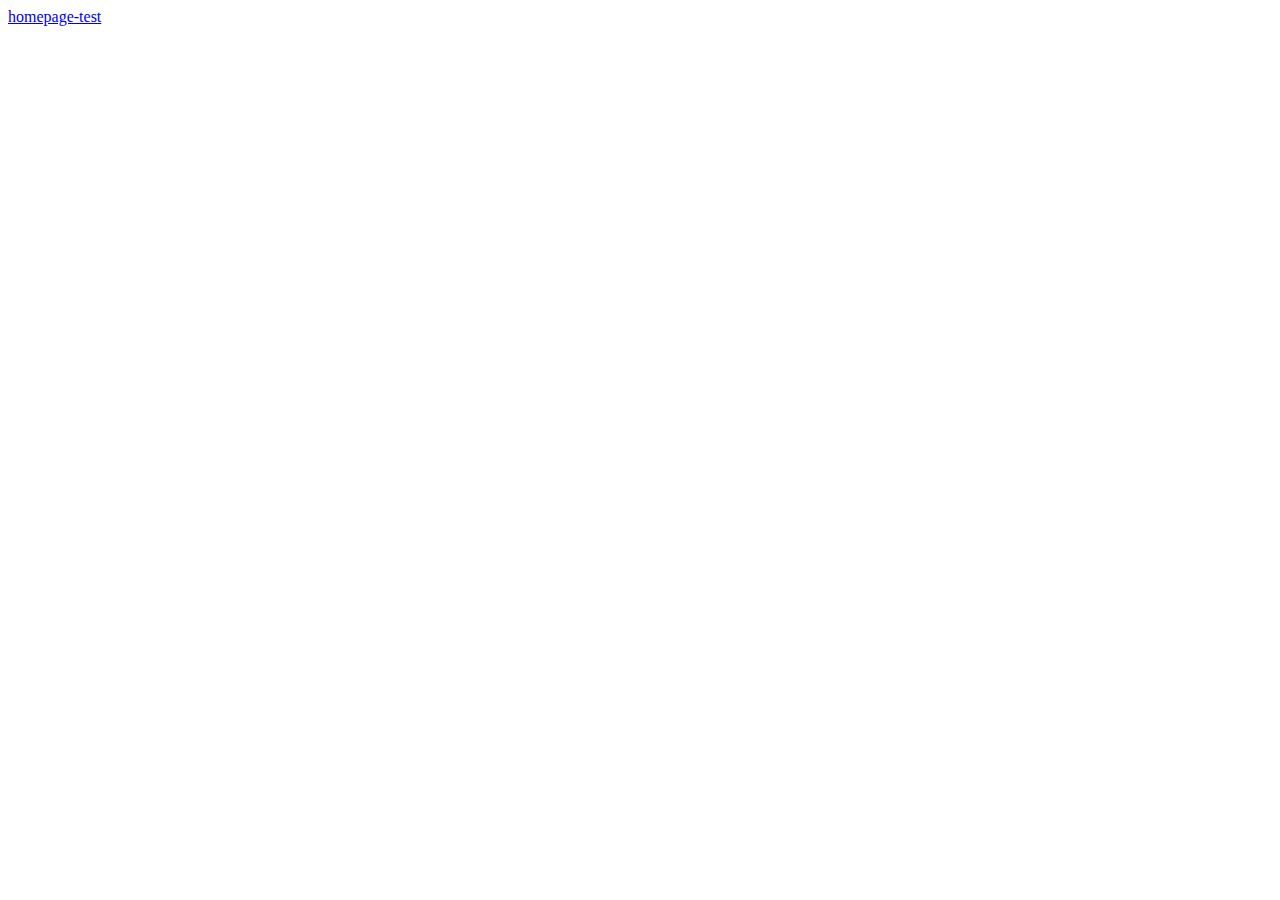
==== index.html @ df4eb9e1 "added index for github pages" ====
<!DOCTYPE html>
<html>
  <head>
    <meta charset="utf-8">
    <title>The Streaming Gold Diggers</title>
    <meta http-equiv="X-UA-Compatible" content="IE=edge"/>
    <meta name="viewport" width=device-width, initial-scale=1.0, maximum-scale=1.0, user-scalable=0>
  </head>

  <body>
    <a href="homepage/index.html"><span class="button">homepage-test</span></a>
  </body>
</html>
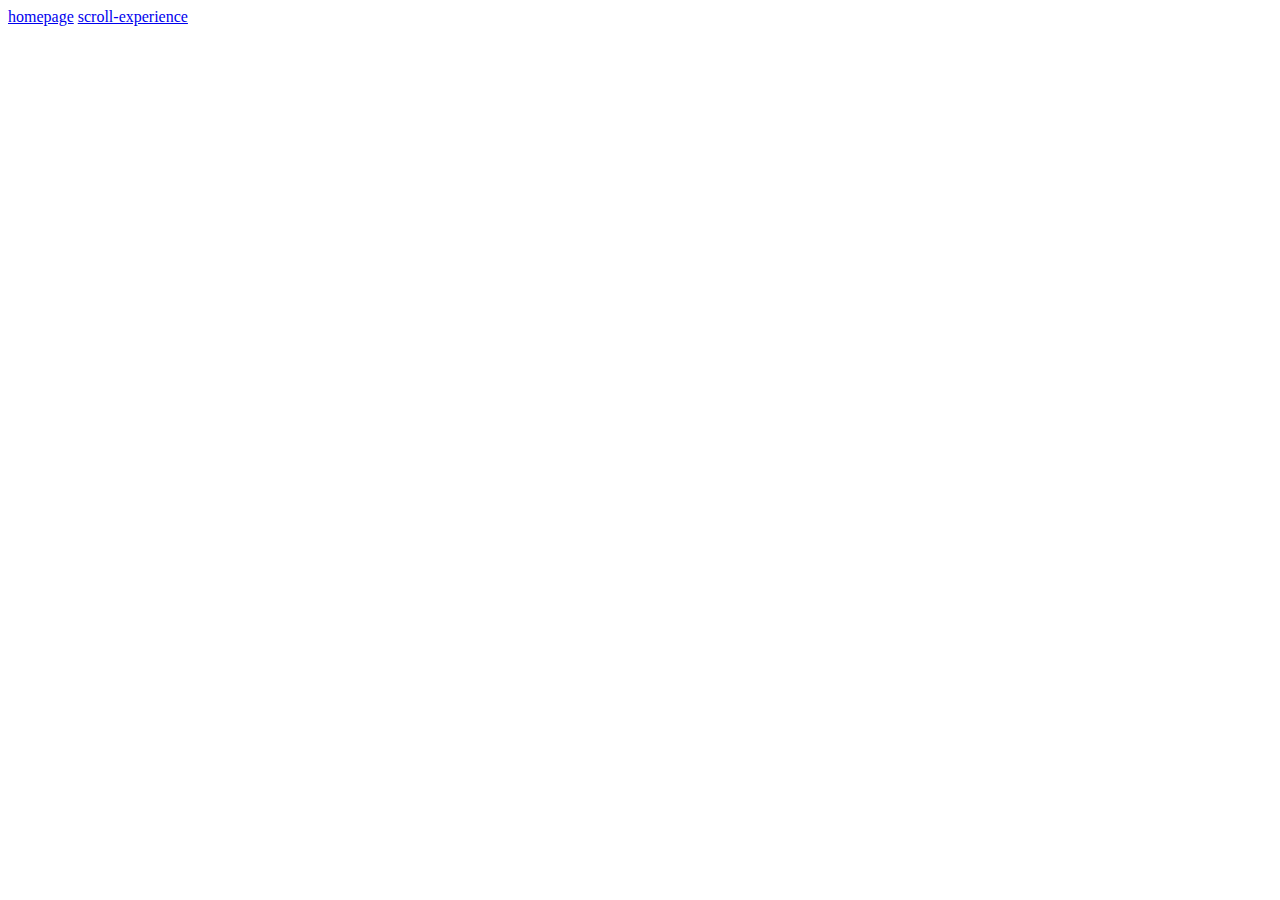
==== commit a16987a6: "partenza per test scroll" ====
--- a/index.html
+++ b/index.html
@@ -8,6 +8,7 @@
   </head>
 
   <body>
-    <a href="homepage/index.html"><span class="button">homepage-test</span></a>
+    <a href="homepage/index.html"><span class="button">homepage</span></a>
+    <a href="scroll-experience/index.html"><span class="button">scroll-experience</span></a>
   </body>
 </html>
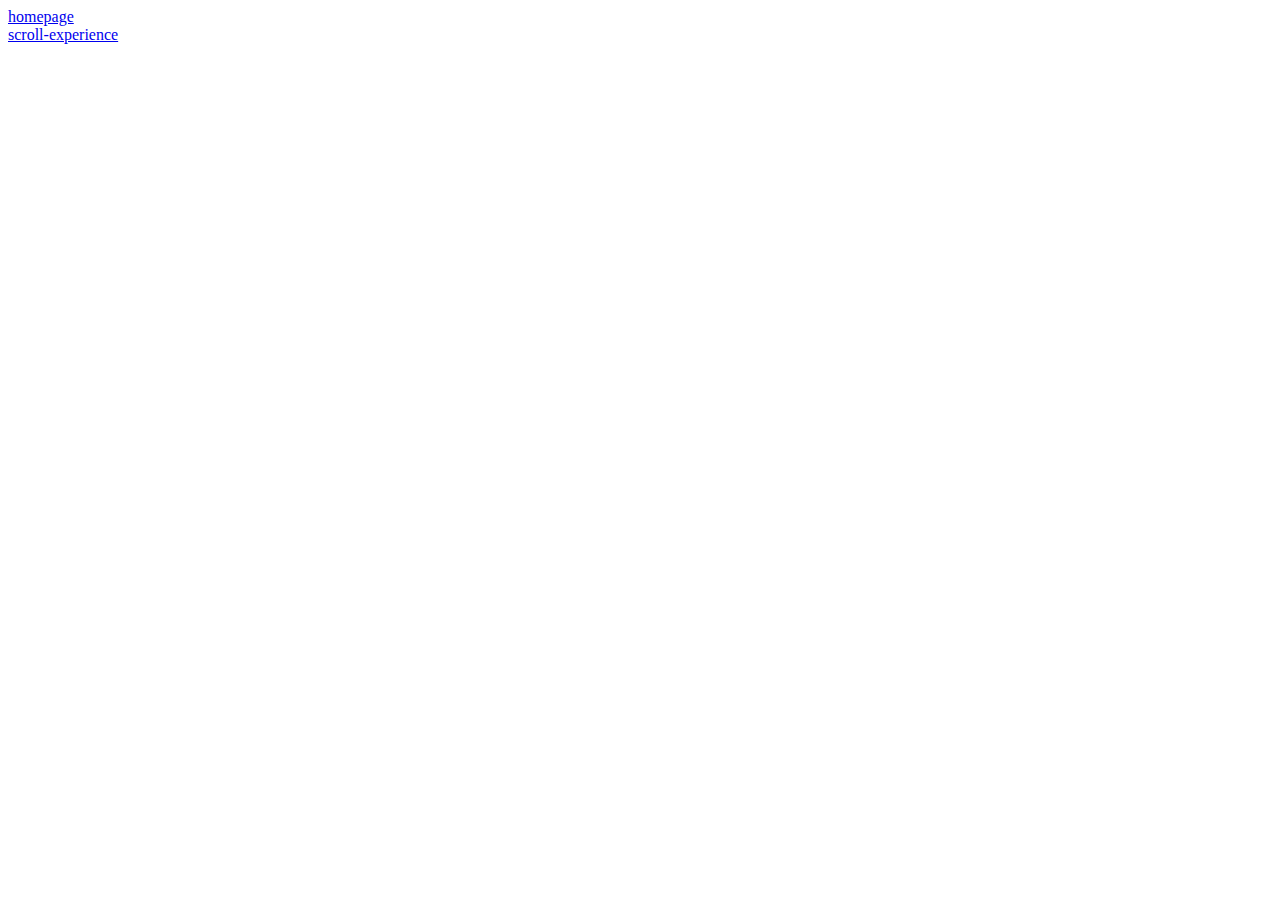
==== commit 141dff71: "partenza per scroll test vera" ====
--- a/index.html
+++ b/index.html
@@ -8,7 +8,7 @@
   </head>
 
   <body>
-    <a href="homepage/index.html"><span class="button">homepage</span></a>
+    <a href="homepage/index.html"><span class="button">homepage</span></a><br>
     <a href="scroll-experience/index.html"><span class="button">scroll-experience</span></a>
   </body>
 </html>
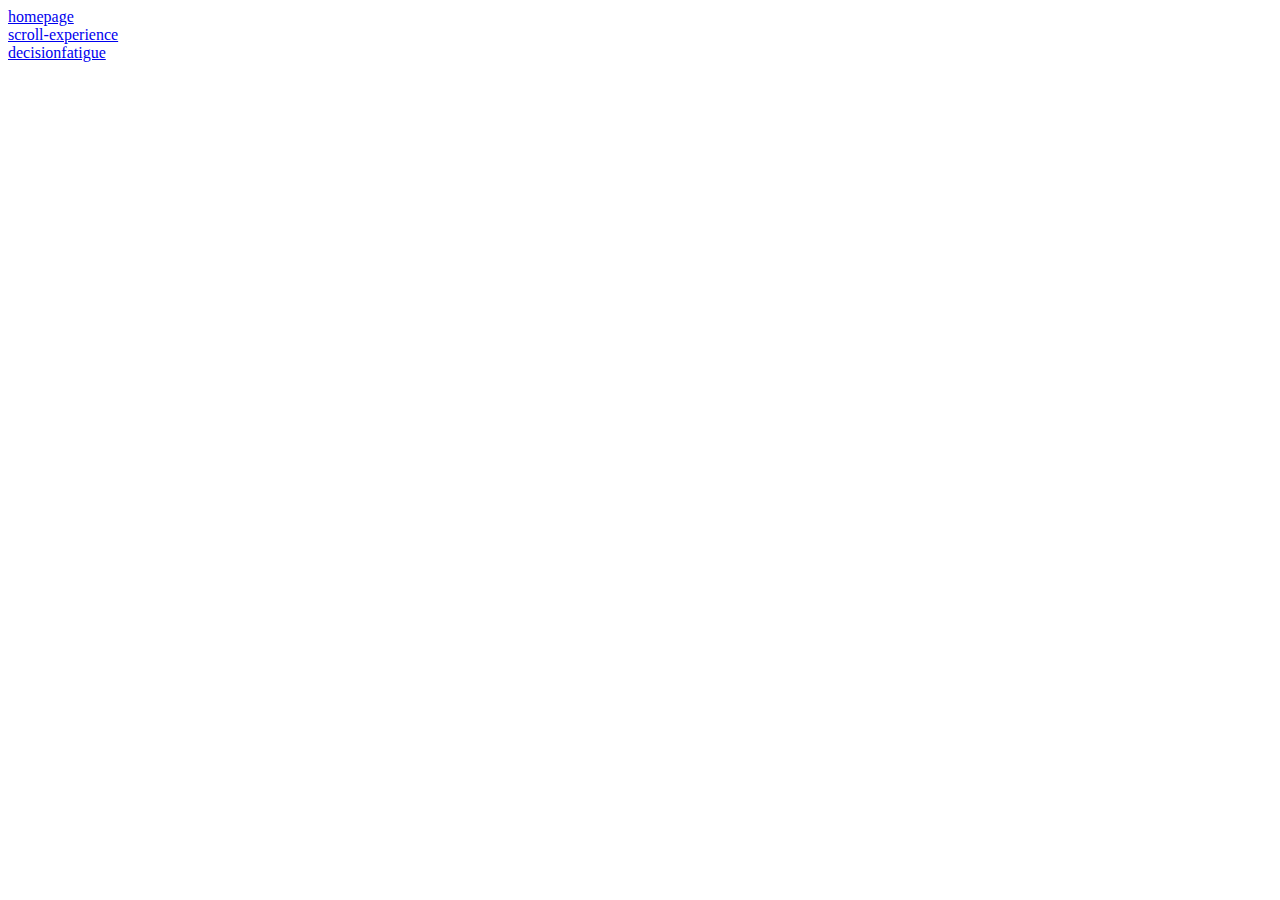
==== commit ea7100a5: "fatigue test start" ====
--- a/index.html
+++ b/index.html
@@ -2,13 +2,14 @@
 <html>
   <head>
     <meta charset="utf-8">
-    <title>The Streaming Gold Diggers</title>
+    <title>The Attention War</title>
     <meta http-equiv="X-UA-Compatible" content="IE=edge"/>
     <meta name="viewport" width=device-width, initial-scale=1.0, maximum-scale=1.0, user-scalable=0>
   </head>
 
   <body>
     <a href="homepage/index.html"><span class="button">homepage</span></a><br>
-    <a href="scroll-experience/index.html"><span class="button">scroll-experience</span></a>
+    <a href="scroll-experience/index.html"><span class="button">scroll-experience</span></a><br>
+    <a href="decisionfatigue/index.html"><span class="button">decisionfatigue</span></a><br>
   </body>
 </html>
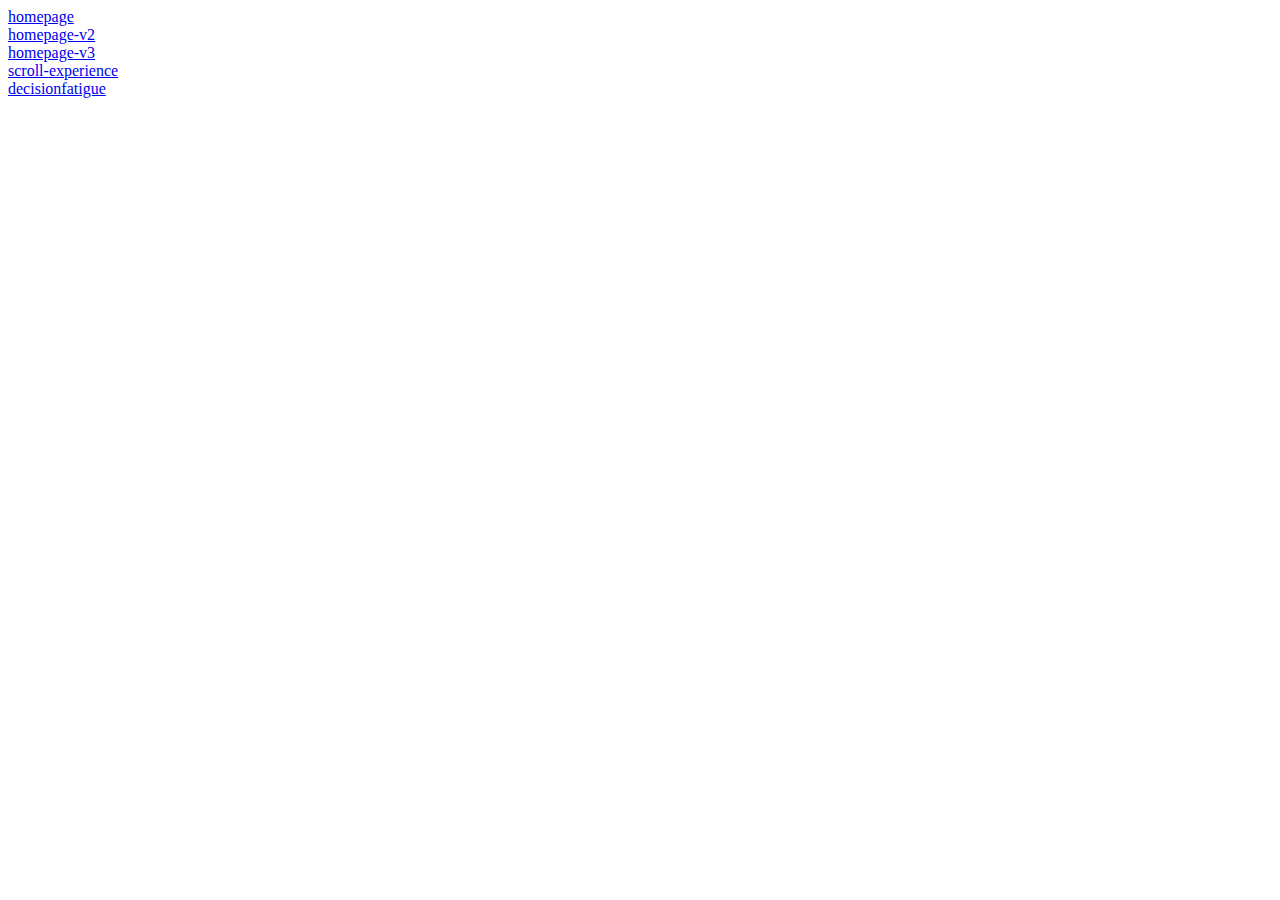
==== commit 0b23bd27: "home v3 making" ====
--- a/index.html
+++ b/index.html
@@ -9,7 +9,9 @@
 
   <body>
     <a href="homepage/index.html"><span class="button">homepage</span></a><br>
+    <a href="homepage-v2/index.html"><span class="button">homepage-v2</span></a><br>
+    <a href="homepage-v3/index.html"><span class="button">homepage-v3</span></a><br>
     <a href="scroll-experience/index.html"><span class="button">scroll-experience</span></a><br>
-    <a href="decisionfatigue/index.html"><span class="button">decisionfatigue</span></a><br>
+    <a href="decisionfatigue-prova2/index.html"><span class="button">decisionfatigue</span></a><br>
   </body>
 </html>
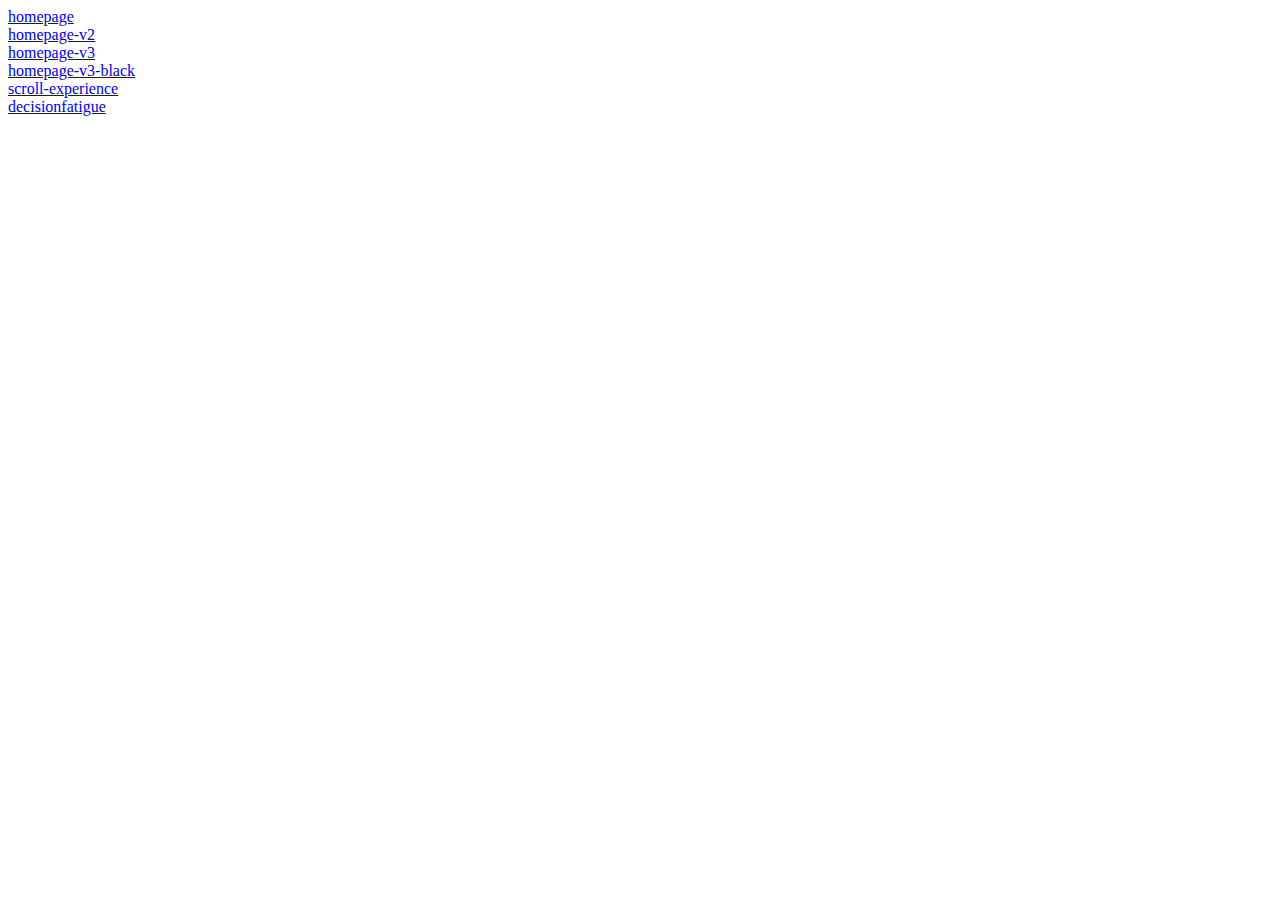
==== commit c936f4ec: "v3 black" ====
--- a/index.html
+++ b/index.html
@@ -11,6 +11,7 @@
     <a href="homepage/index.html"><span class="button">homepage</span></a><br>
     <a href="homepage-v2/index.html"><span class="button">homepage-v2</span></a><br>
     <a href="homepage-v3/index.html"><span class="button">homepage-v3</span></a><br>
+    <a href="homepage-v3-black/index.html"><span class="button">homepage-v3-black</span></a><br>
     <a href="scroll-experience/index.html"><span class="button">scroll-experience</span></a><br>
     <a href="decisionfatigue-prova2/index.html"><span class="button">decisionfatigue</span></a><br>
   </body>
